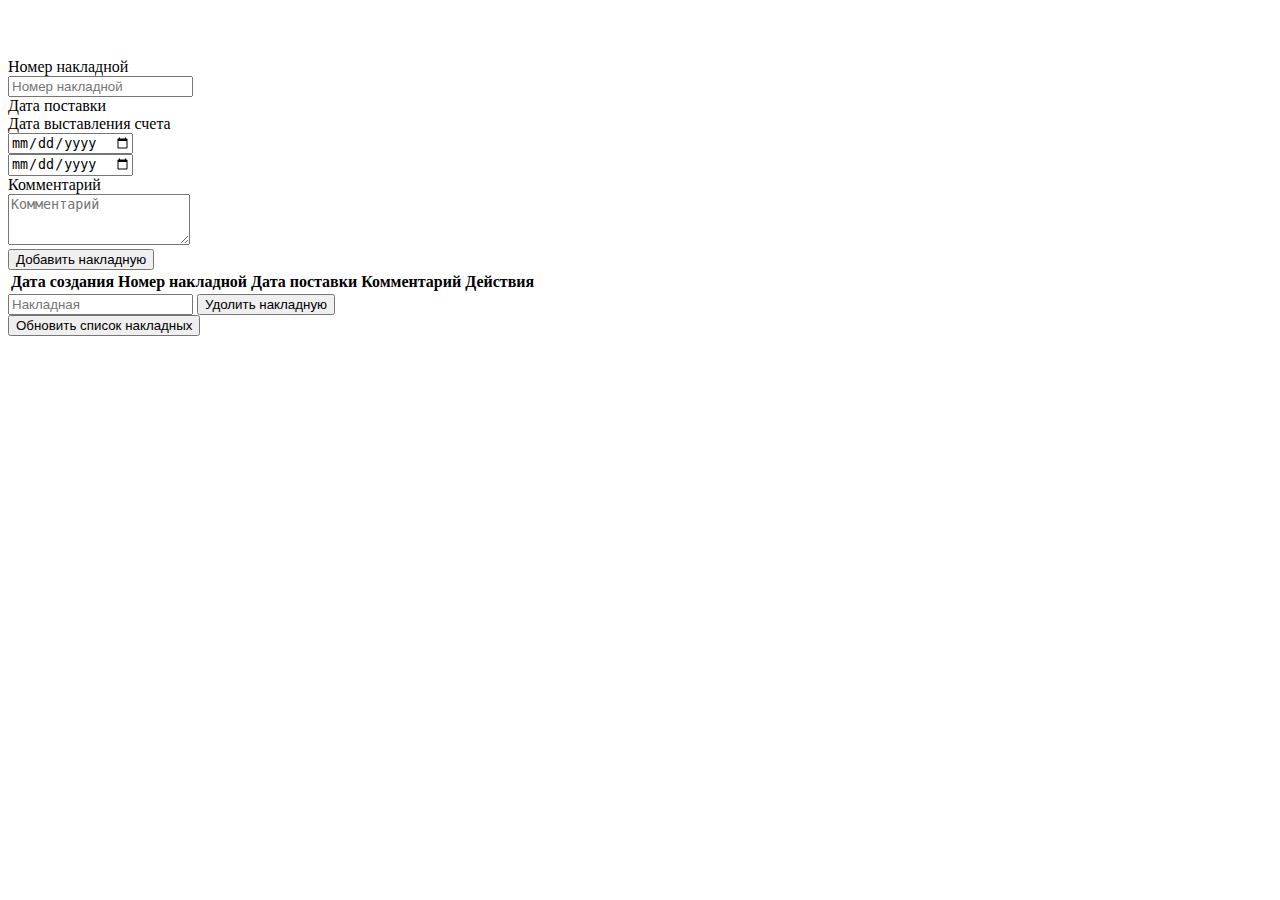
==== docs/index.html @ 6219fd32 "Create index.html" ====
<!DOCTYPE html>
<html lang="en" dir="ltr">

<head>
  <meta charset="utf-8">
  <link rel="stylesheet" href="css/bootstrap.css">
  <link rel="stylesheet" href="css/master.css">
  <link rel="stylesheet" href="css/fa.css">
  <title>ICS Task By Varentsov D.</title>
</head>

<header>
  <!-- Коробка с карандашами -->
</header>

<body class="body">

  <!-- Контейнер с ошибками -->
  <div class="container marg" style="height:50px;">
    <div id="sended" class="alert alert-success" style="display: none;">Накладная успешно добавлена в базу.</div>
    <div id="unsended" class="alert alert-danger" style="display: none;">Все поля должны быть заполнены.</div>
    <noscript><div class="alert alert-danger">Для работы сайта необходим JavaScript</div></noscript>
  </div>

  <!-- Меню добавления -->
  <div id="AddNewInvoice" class="container viewcard">
    <form>
      <div class="row"><div class="col"><span class="badge badge-primary">Номер накладной</span></div></div>
      <div class="row">
        <div class="col">
          <input id="Number" class="form-control" placeholder="Номер накладной" required></input>
        </div>
      </div>

      <div class="row marg">
        <div class="col"><span class="badge badge-primary">Дата поставки</span></div>
        <div class="col"><span class="badge badge-primary">Дата выставления счета</span></div></div>
      <div class="row">
        <div class="col">
          <input id="Supply" type="date" class="form-control" placeholder="Дата поставки" required></input>
        </div>
        <div class="col">
          <input id="Invoice" type="date" class="form-control" placeholder="Дата выставления счета" required></input>
        </div>
      </div>

      <div class="row marg"><div class="col"><span class="badge badge-primary">Комментарий</span></div></div>
      <div class="row">
        <div class="col">
          <textarea id="Comment" class="form-control" placeholder="Комментарий" rows="3"></textarea>
        </div>
      </div>

      <div class="row marg">
        <div class="col">
          <button type="button" class="btn btn-primary" name="button" onclick="PostThat()">Добавить накладную</button>
        </div>
      </div>
    </form>

  </div>

  <!-- Демонстрация списка -->
  <div id="ShowListOfInvoice" class="container viewcard">
    <table id="ElementsList" class="table table-striped">
      <thread style="color: #007bff">
        <th scope="col">Дата создания</th>
        <th scope="col">Номер накладной</th>
        <th scope="col">Дата поставки</th>
        <th scope="col">Комментарий</th>
        <th scope="col" style="font-size: 1rem;">Действия</th>
      </thread>
      <!-- Сюда генерируем элементы -->
    </table>
  </div>

  <input id="DeleteThat" class="form-control" placeholder="Накладная" required></input>
    <button type="button" class="btn btn-warning" name="button" onclick="GoToHell(document.getElementById('DeleteThat').value)">Удолить накладную</button>


  <!-- Кнопки для отладки -->
  <div class="container">
    <div class="row marg">
      <div class="col">
        <button type="button" class="btn btn-secondary" name="button" onclick="GotIt()">Обновить список накладных</button>
      </div>
    </div>
  </div>

</body>

<footer>
  <script src="js/jq.js"></script>
  <script src="js/bootstrap.js"></script>
  <script src="js/main.js"></script>
</footer>

</html>
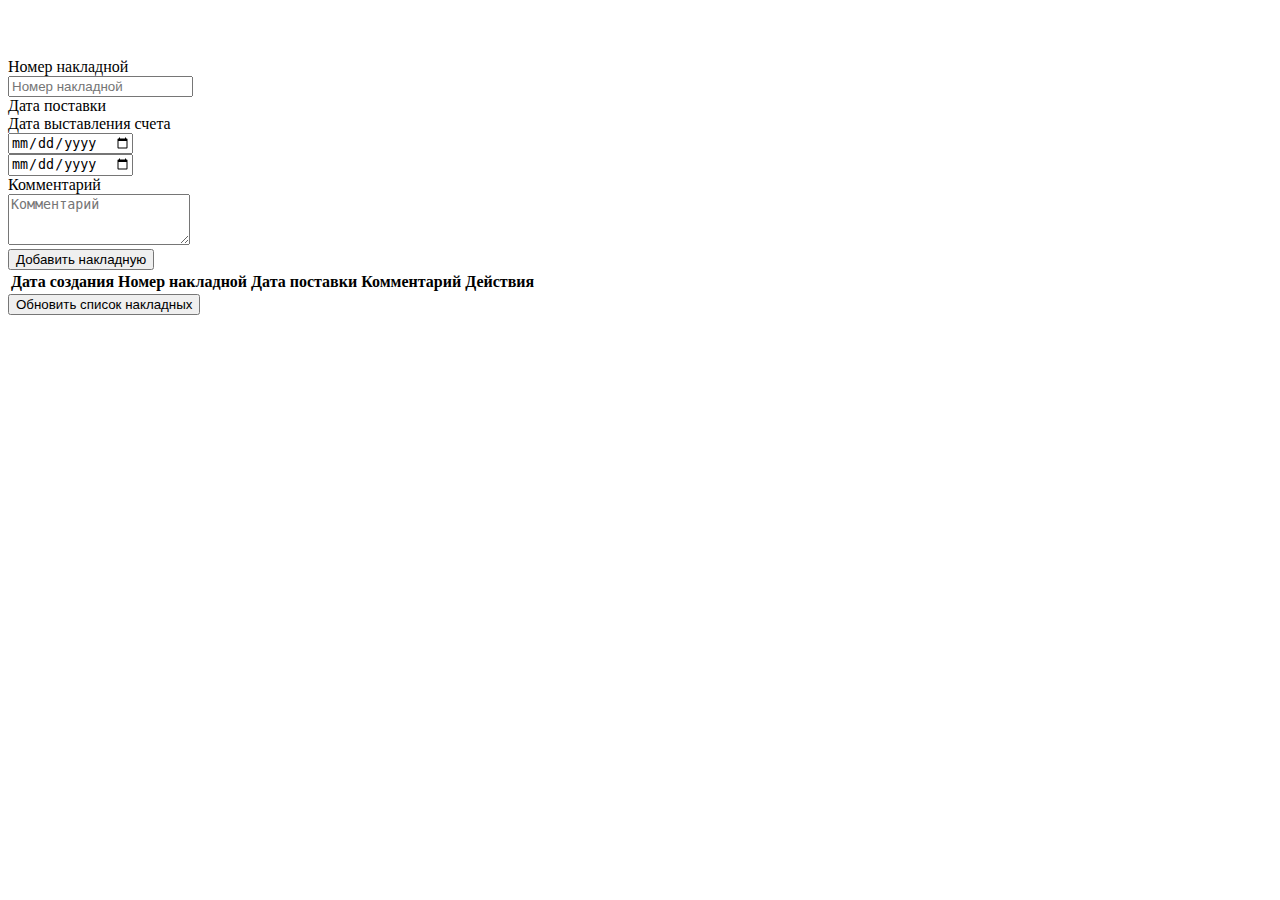
==== commit 88ae94a8: "удаление" ====
--- a/docs/index.html
+++ b/docs/index.html
@@ -1,4 +1,4 @@
-<!DOCTYPE html>
+﻿<!DOCTYPE html>
 <html lang="en" dir="ltr">
 
 <head>
@@ -74,10 +74,6 @@
     </table>
   </div>
 
-  <input id="DeleteThat" class="form-control" placeholder="Накладная" required></input>
-    <button type="button" class="btn btn-warning" name="button" onclick="GoToHell(document.getElementById('DeleteThat').value)">Удолить накладную</button>
-
-
   <!-- Кнопки для отладки -->
   <div class="container">
     <div class="row marg">
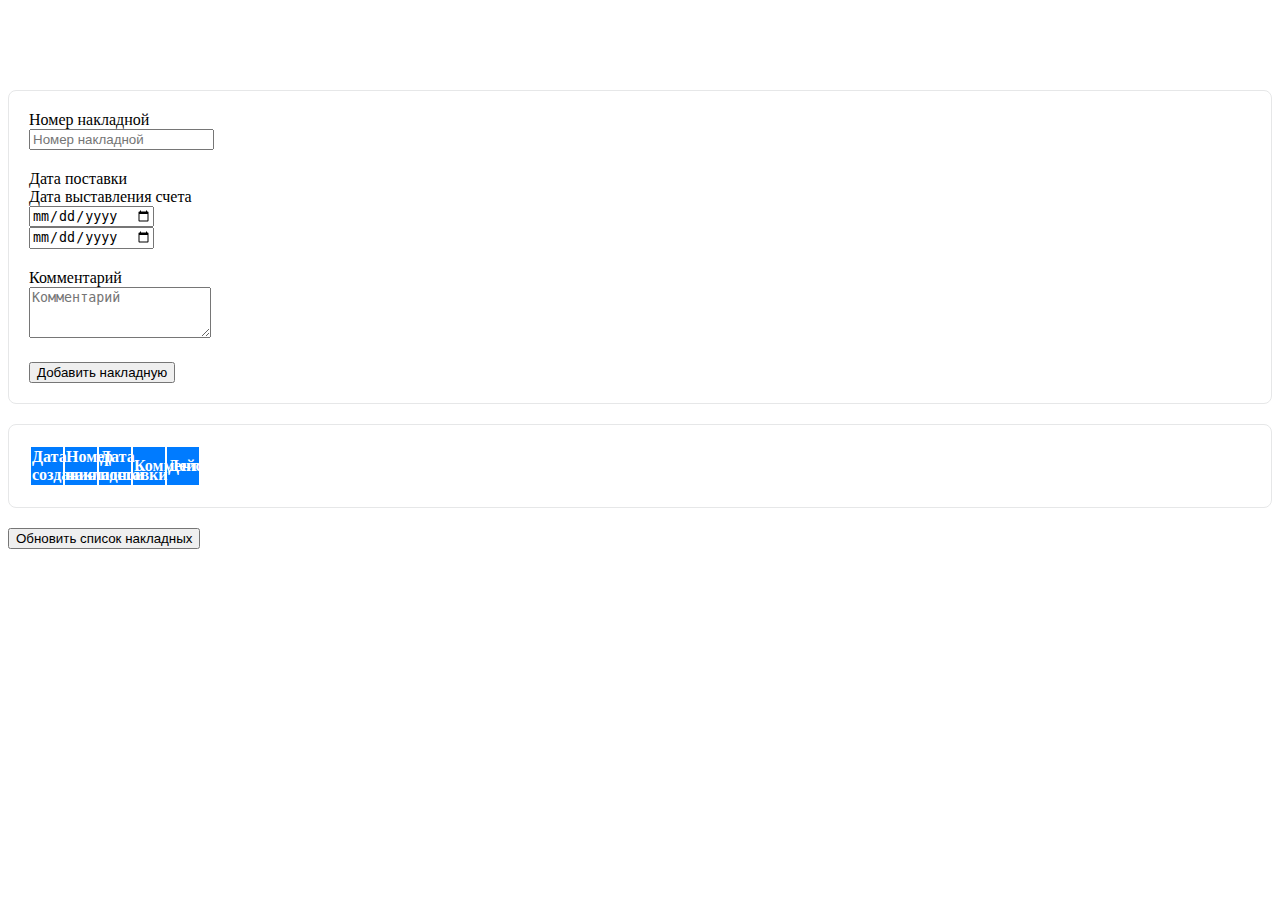
==== commit f989ccaa: "Добавлена система удаления и кнопка изменения" ====
--- a/docs/index.html
+++ b/docs/index.html
@@ -18,7 +18,9 @@
   <!-- Контейнер с ошибками -->
   <div class="container marg" style="height:50px;">
     <div id="sended" class="alert alert-success" style="display: none;">Накладная успешно добавлена в базу.</div>
+    <div id="removed" class="alert alert-success" style="display: none;">Накладная успешно удалена.</div>
     <div id="unsended" class="alert alert-danger" style="display: none;">Все поля должны быть заполнены.</div>
+    <div id="exist" class="alert alert-warning" style="display: none;">Накладная с такими параметрами уже существует.</div>
     <noscript><div class="alert alert-danger">Для работы сайта необходим JavaScript</div></noscript>
   </div>
 
@@ -86,9 +88,10 @@
 </body>
 
 <footer>
-  <script src="js/jq.js"></script>
-  <script src="js/bootstrap.js"></script>
-  <script src="js/main.js"></script>
+    <script src="js/crypto.js"></script>
+    <script src="js/jq.js"></script>
+    <script src="js/bootstrap.js"></script>
+    <script src="js/main.js"></script>
 </footer>
 
 </html>
--- a/docs/css/master.css
+++ b/docs/css/master.css
@@ -0,0 +1,37 @@
+.marg {
+  margin-top: 20px;
+}
+
+.viewcard {
+  border: 1px solid #e6e7e8;
+  padding: 20px;
+  border-radius: 8px;
+  margin-top: 20px;
+}
+
+th {
+  max-width: 30px;
+}
+
+tbody tr:first-child {
+  background-color: #007bff !important;
+  color: white;
+}
+
+tbody .options {
+  width: 10%;
+  text-align: center;
+  vertical-align: middle;
+  font-size: 26px;
+  cursor: pointer;
+}
+
+.options i.del:hover {
+    color: #dc3545;
+    transition: 0.15s ease-in-out;
+}
+
+.options i.edit:hover {
+    color: #0094ff;
+    transition: 0.15s ease-in-out;
+}
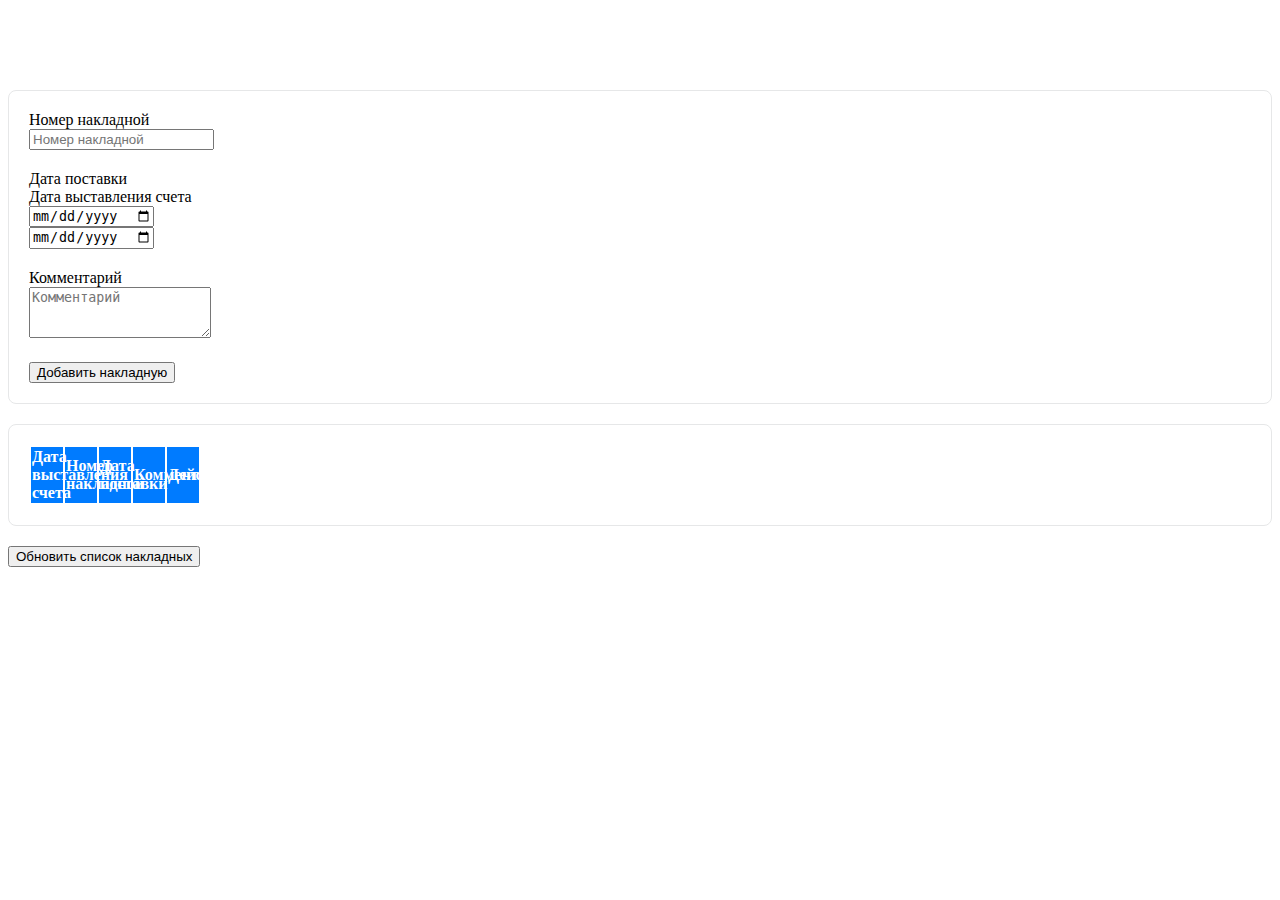
==== commit 9382f522: "Обновлена БД" ====
--- a/docs/index.html
+++ b/docs/index.html
@@ -66,7 +66,7 @@
   <div id="ShowListOfInvoice" class="container viewcard">
     <table id="ElementsList" class="table table-striped">
       <thread style="color: #007bff">
-        <th scope="col">Дата создания</th>
+        <th scope="col">Дата выставления счета</th>
         <th scope="col">Номер накладной</th>
         <th scope="col">Дата поставки</th>
         <th scope="col">Комментарий</th>
--- a/docs/css/master.css
+++ b/docs/css/master.css
@@ -35,3 +35,9 @@
     color: #0094ff;
     transition: 0.15s ease-in-out;
 }
+
+.options .lastedit {
+    font-size: 12px;
+    white-space: normal;
+    vertical-align: bottom;
+}
